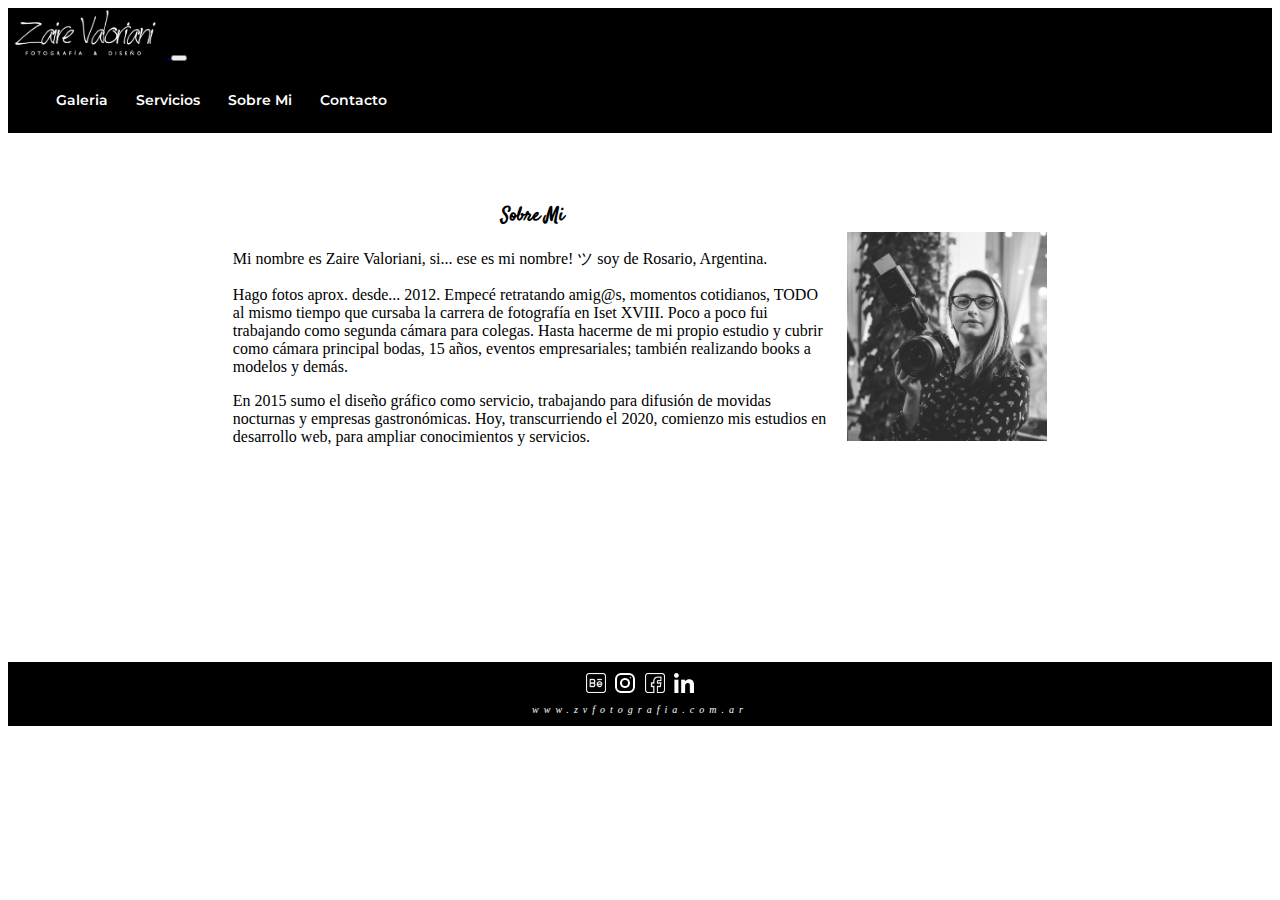
==== bio.html @ b1ae9129 "version 4" ====
<!DOCTYPE html>
<html lang="en">

<head>
    <!-- Required meta tags -->
    <meta charset="utf-8">
    <meta name="viewport" content="height=d10vice-height, 10nitial-scale=1, shrink-to-fit=no">
    <!-- Google fonts -->
    <link href="https://fonts.googleapis.com/css2?family=Montserrat:wght@300;600;900&family=Satisfy&display=swap" rel="stylesheet">

    <!-- Bootstrap CSS -->
    <link rel="stylesheet" href="https://stackpath.bootstrapcdn.com/bootstrap/4.5.0/css/bootstrap.min.css" integrity="sha384-9aIt2nRpC12Uk9gS9baDl411NQApFmC26EwAOH8WgZl5MYYxFfc+NcPb1dKGj7Sk" crossorigin="anonymous">
    <!-- CSS -->
    <link rel="stylesheet" href="estilo.css">

    <meta name="description" content="Mi nombre es Zaire, soy fotógrafa y diseñadora gráfica. Creo contenido para tu emprendimiento, retrato tus momentos y diseño lo que necesites comunicar.">
    <meta name="keywords" content="biografía, estudios, cv, zaire, fotógrafa">

    <title> Un poco de mi y mi experiencia </title>
    <link rel="icon " type="image/x-icon " href="media/logozv.png " />

    <!-- script para scroll menú superior -->
    <style>
        body {
            position: relative;
        }
    </style>
</head>


<body data-spy="scroll" data-target=".navbar" data-offset="50">

    <nav class="navbar navbar-expand-lg navbar-dark fixed-top" style="background-color: black;">

        <!-- Brand/logo -->
        <div class="container-fluid">
            <a class="navbar-brand js-scroll-trigger" href="index.html">
                <img src="media/logozv-horiz.png" alt="logo" height="50px" />
            </a>
            <button class="navbar-toggler" type="button" data-toggle="collapse" data-target="#menu2" aria-label="Toggle navigation">
                <span class="navbar-toggler-icon"></span>
              </button>

            <!-- Links -->
            <div class="collapse navbar-collapse nav justify-content-end" style="background-color: black;" id="menu2">
                <ul class="nav justify-content-end">
                    <li class="nav-item">
                        <a href="galeriaa.html"> Galeria </a>
                    </li>

                    <li class="nav-item">
                        <a href="servicio.html"> Servicios </a>
                    </li>

                    <li class="nav-item">
                        <a href="bio.html"> Sobre Mi </a>
                    </li>

                    <li class="nav-item">
                        <a href="contacto.html"> Contacto </a>
                    </li>
                </ul>
            </div>
        </div>
    </nav>


    <!-- SOBRE MI -->

    <section class="page-section" id="Bio">
        <div class="divTexto">
            <h3 class="titulos">Sobre Mi</h3>
            <div>
                <div></div>
                <p>Mi nombre es Zaire Valoriani, si... ese es mi nombre! ツ soy de Rosario, Argentina. </p>
                <p> Hago fotos aprox. desde... 2012. Empecé retratando amig@s, momentos cotidianos, TODO al mismo tiempo que cursaba la carrera de fotografía en Iset XVIII. Poco a poco fui trabajando como segunda cámara para colegas. Hasta hacerme de mi propio
                    estudio y cubrir como cámara principal bodas, 15 años, eventos empresariales; también realizando books a modelos y demás.</p>
                <p>En 2015 sumo el diseño gráfico como servicio, trabajando para difusión de movidas nocturnas y empresas gastronómicas. Hoy, transcurriendo el 2020, comienzo mis estudios en desarrollo web, para ampliar conocimientos y servicios.
                </p>

                <p>
                </p>
            </div>

        </div>
        <div>
            <div>
                <div class="divImg">
                    <img src="media/perfil.jpg" width="200px" />
                </div>
            </div>
        </div>

    </section>





    <footer class="fixed-bottom">
        <div>
            <a href=" "><img src="media/behance.png " width="20px " class="iconos " /></a>
            <a href=" "><img src="media/instagram.png " width="20px " class="iconos " /></a>
            <a href=" "><img src="media/facebook.png " width="20px " class="iconos " /></a>
            <a href=" "><img src="media/linkedin.png " width="20px " class="iconos " /></a>
        </div>
        <div class="dire">
            <em> www.zvfotografia.com.ar </em>
        </div>

    </footer>

</body>


<!-- Optional JavaScript -->
<!-- jQuery first, then Popper.js, then Bootstrap JS -->
<script src="https://code.jquery.com/jquery-3.5.1.slim.min.js " integrity="sha384-DfXdz2htPH0lsSSs5nCTpuj/zy4C+OGpamoFVy38MVBnE+IbbVYUew+OrCXaRkfj " crossorigin="anonymous "></script>
<script src="https://cdn.jsdelivr.net/npm/popper.js@1.16.0/dist/umd/popper.min.js " integrity="sha384-Q6E9RHvbIyZFJoft+2mJbHaEWldlvI9IOYy5n3zV9zzTtmI3UksdQRVvoxMfooAo " crossorigin="anonymous "></script>
<script src="https://stackpath.bootstrapcdn.com/bootstrap/4.5.0/js/bootstrap.min.js " integrity="sha384-OgVRvuATP1z7JjHLkuOU7Xw704+h835Lr+6QL9UvYjZE3Ipu6Tp75j7Bh/kR0JKI " crossorigin="anonymous "></script>


</html>
---- estilo.css ----
@import url("https://fonts.googleapis.com/css2?family=Montserrat:wght@300;600;900&family=Satisfy&display=swap");
header {
  display: -webkit-box;
  display: -ms-flexbox;
  display: flex;
  -webkit-box-orient: vertical;
  -webkit-box-direction: normal;
      -ms-flex-direction: column;
          flex-direction: column;
  -webkit-box-align: center;
      -ms-flex-align: center;
          align-items: center;
  text-align: center;
  padding-top: 0.5rem;
}

header img {
  width: 300px;
}

header #frase {
  color: black;
  font-weight: 300;
  font-size: 0.9rem;
  letter-spacing: 0.1rem;
  text-align: center;
}

nav {
  background-color: black;
  height: 4rem;
}

nav .navbar-brand {
  height: 3.140rem;
  padding-top: 0.125rem;
  padding-top: 0.125rem;
}

nav ul {
  width: 100%;
  display: inline-block;
  -webkit-box-orient: horizontal;
  -webkit-box-direction: normal;
      -ms-flex-direction: row;
          flex-direction: row;
  -webkit-box-pack: right;
      -ms-flex-pack: right;
          justify-content: right;
  padding-top: 0.313rem;
}

nav ul li.nav-item {
  background-color: black;
  list-style: none;
  font-weight: 600;
  display: inline-block;
  font-size: 0.9rem;
  padding: 0.5rem;
  margin-right: 0.5rem;
}

nav ul li.nav-item a {
  background-color: black;
  color: white;
  text-decoration: none;
  font-family: montserrat;
}

nav ul li.nav-item a:hover {
  color: coral;
}

section {
  display: -webkit-box;
  display: -ms-flexbox;
  display: flex;
  -webkit-box-orient: horizontal;
  -webkit-box-direction: normal;
      -ms-flex-direction: row;
          flex-direction: row;
  -webkit-box-pack: center;
      -ms-flex-pack: center;
          justify-content: center;
}

section .titulos {
  font-family: satisfy;
  font-weight: 600;
  text-align: center;
  margin-bottom: 1.25rem;
}

section .tabla {
  padding-top: 10rem;
}

section .datos {
  padding-top: 20px;
  padding-right: 8px;
  text-justify: center;
}

section em {
  font-size: 0.8rem;
}

section .divPubli {
  font-weight: 900;
  display: -webkit-box;
  display: -ms-flexbox;
  display: flex;
  -webkit-box-orient: vertical;
  -webkit-box-direction: normal;
      -ms-flex-direction: column;
          flex-direction: column;
  -webkit-box-pack: center;
      -ms-flex-pack: center;
          justify-content: center;
  text-align: center;
  font-size: 1.5rem;
  font-family: montserrat;
  -webkit-animation-name: animate_off;
          animation-name: animate_off;
  -webkit-animation-iteration-count: infinite;
          animation-iteration-count: infinite;
  -webkit-animation-timing-function: linear;
          animation-timing-function: linear;
  -webkit-animation-duration: 5s;
          animation-duration: 5s;
  -webkit-animation-delay: 1s;
          animation-delay: 1s;
}

@-webkit-keyframes animate_off {
  0% {
    -webkit-transform: translate(0px, -200px);
            transform: translate(0px, -200px);
  }
  50% {
    -webkit-transform: translate(0px, -80px);
            transform: translate(0px, -80px);
    -webkit-transform: rotate(180deg);
            transform: rotate(180deg);
  }
  80% {
    -webkit-transform: translate(0px, 0px);
            transform: translate(0px, 0px);
    -webkit-transform: rotate(360deg);
            transform: rotate(360deg);
  }
  100% {
    -webkit-transform: translate(0px, 0px);
            transform: translate(0px, 0px);
    -webkit-transform: scale(1.4);
            transform: scale(1.4);
  }
}

@keyframes animate_off {
  0% {
    -webkit-transform: translate(0px, -200px);
            transform: translate(0px, -200px);
  }
  50% {
    -webkit-transform: translate(0px, -80px);
            transform: translate(0px, -80px);
    -webkit-transform: rotate(180deg);
            transform: rotate(180deg);
  }
  80% {
    -webkit-transform: translate(0px, 0px);
            transform: translate(0px, 0px);
    -webkit-transform: rotate(360deg);
            transform: rotate(360deg);
  }
  100% {
    -webkit-transform: translate(0px, 0px);
            transform: translate(0px, 0px);
    -webkit-transform: scale(1.4);
            transform: scale(1.4);
  }
}

section .divTexto {
  width: 600px;
  margin-left: 3.125rem;
  margin-right: 0.9rem;
  margin-bottom: 1.8rem;
}

section .divImg {
  margin-top: 3rem;
  margin-right: 3.12rem;
  height: 17.5rem;
}

.page-section {
  padding-top: 7rem;
  padding-bottom: 9.37rem;
}

footer {
  height: 4rem;
  background-color: black;
  display: -webkit-box;
  display: -ms-flexbox;
  display: flex;
  -webkit-box-orient: vertical;
  -webkit-box-direction: normal;
      -ms-flex-direction: column;
          flex-direction: column;
  -ms-flex-wrap: nowrap;
      flex-wrap: nowrap;
  -webkit-box-pack: center;
      -ms-flex-pack: center;
          justify-content: center;
  -webkit-box-align: center;
      -ms-flex-align: center;
          align-items: center;
  letter-spacing: 0.313rem;
}

footer .iconos {
  padding-bottom: 0.4rem;
}

footer .iconos:hover {
  -webkit-transform: rotate(-15deg);
          transform: rotate(-15deg);
}

footer .dire {
  color: white;
  font-size: 0.625rem;
}
/*# sourceMappingURL=estilo.css.map */
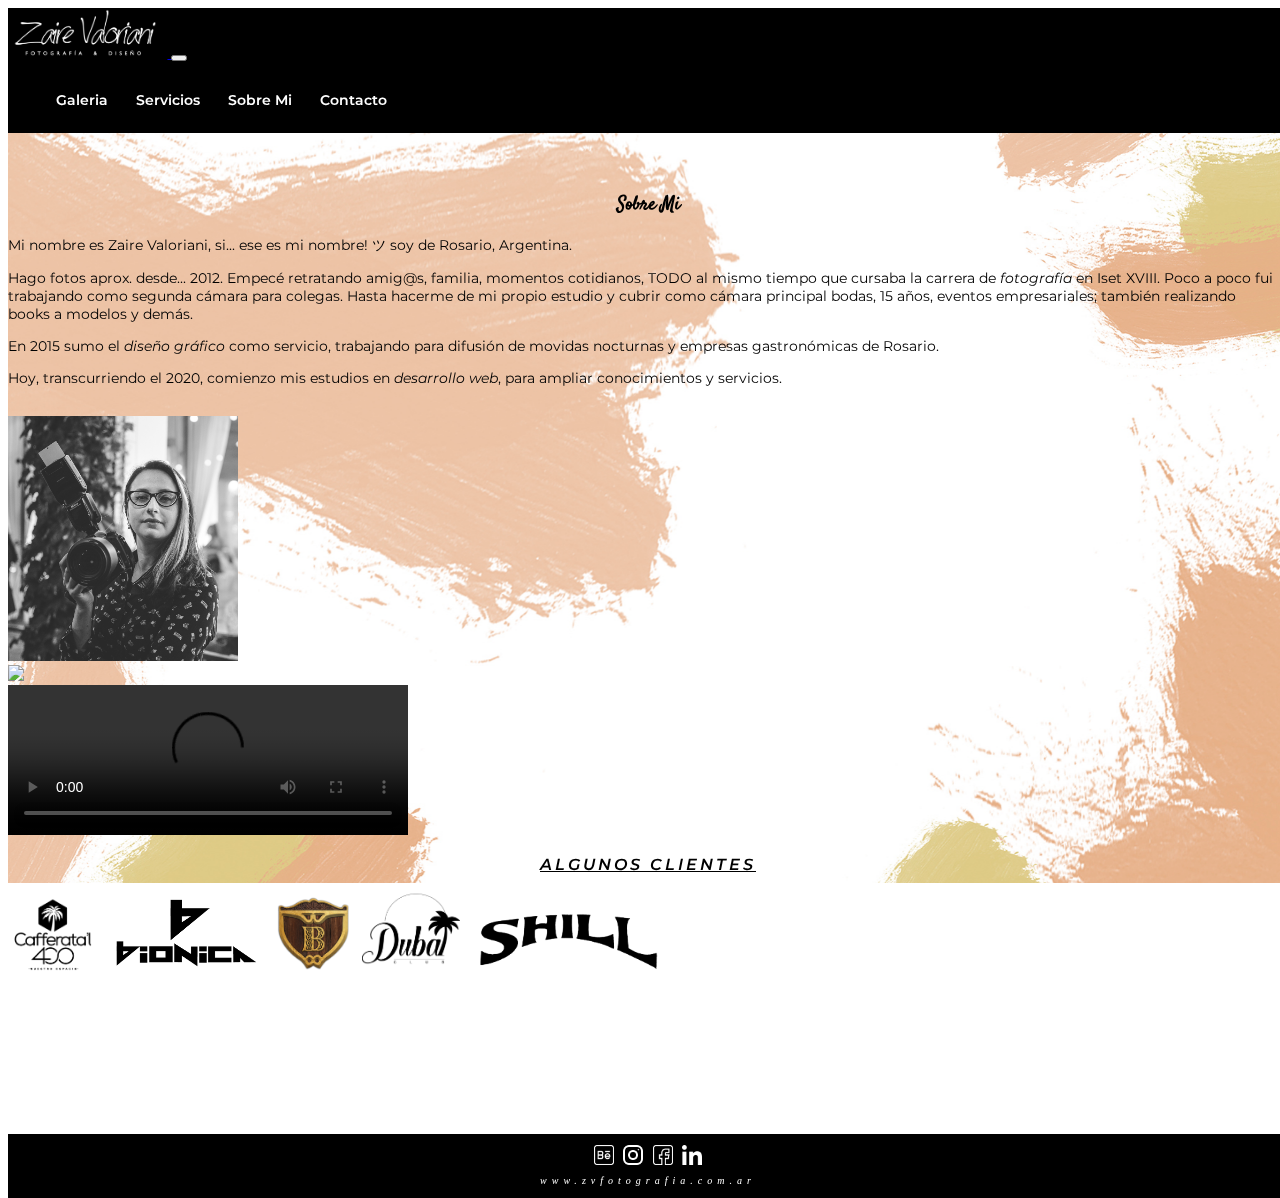
==== commit e7e80890: "version final" ====
--- a/bio.html
+++ b/bio.html
@@ -11,7 +11,7 @@
     <!-- Bootstrap CSS -->
     <link rel="stylesheet" href="https://stackpath.bootstrapcdn.com/bootstrap/4.5.0/css/bootstrap.min.css" integrity="sha384-9aIt2nRpC12Uk9gS9baDl411NQApFmC26EwAOH8WgZl5MYYxFfc+NcPb1dKGj7Sk" crossorigin="anonymous">
     <!-- CSS -->
-    <link rel="stylesheet" href="estilo.css">
+    <link rel="stylesheet" href="style/estilo.css">
 
     <meta name="description" content="Mi nombre es Zaire, soy fotógrafa y diseñadora gráfica. Creo contenido para tu emprendimiento, retrato tus momentos y diseño lo que necesites comunicar.">
     <meta name="keywords" content="biografía, estudios, cv, zaire, fotógrafa">
@@ -32,7 +32,7 @@
 
     <nav class="navbar navbar-expand-lg navbar-dark fixed-top" style="background-color: black;">
 
-        <!-- Brand/logo -->
+        <!-- Logo -->
         <div class="container-fluid">
             <a class="navbar-brand js-scroll-trigger" href="index.html">
                 <img src="media/logozv-horiz.png" alt="logo" height="50px" />
@@ -41,7 +41,7 @@
                 <span class="navbar-toggler-icon"></span>
               </button>
 
-            <!-- Links -->
+            <!-- Menú -->
             <div class="collapse navbar-collapse nav justify-content-end" style="background-color: black;" id="menu2">
                 <ul class="nav justify-content-end">
                     <li class="nav-item">
@@ -67,42 +67,100 @@
 
     <!-- SOBRE MI -->
 
-    <section class="page-section" id="Bio">
-        <div class="divTexto">
-            <h3 class="titulos">Sobre Mi</h3>
-            <div>
-                <div></div>
-                <p>Mi nombre es Zaire Valoriani, si... ese es mi nombre! ツ soy de Rosario, Argentina. </p>
-                <p> Hago fotos aprox. desde... 2012. Empecé retratando amig@s, momentos cotidianos, TODO al mismo tiempo que cursaba la carrera de fotografía en Iset XVIII. Poco a poco fui trabajando como segunda cámara para colegas. Hasta hacerme de mi propio
-                    estudio y cubrir como cámara principal bodas, 15 años, eventos empresariales; también realizando books a modelos y demás.</p>
-                <p>En 2015 sumo el diseño gráfico como servicio, trabajando para difusión de movidas nocturnas y empresas gastronómicas. Hoy, transcurriendo el 2020, comienzo mis estudios en desarrollo web, para ampliar conocimientos y servicios.
-                </p>
-
-                <p>
-                </p>
-            </div>
-
-        </div>
+    <section class="column">
+        
         <div>
-            <div>
-                <div class="divImg">
-                    <img src="media/perfil.jpg" width="200px" />
-                </div>
-            </div>
+            <img src="media/fondoBio.jpg" id="img-form" >
         </div>
 
+        
+        <div class="container page-section">
+
+            <div class="column">
+                
+
+                <div class="row">
+
+                    <div class= "col-lg-8 col-xs-6">
+
+                        <h3 class="titulos">Sobre Mi</h3>
+
+                        <div class="float-left  divTexto">
+                            <p>Mi nombre es Zaire Valoriani, si... ese es mi nombre! ツ soy de Rosario, Argentina. </p>
+                            <p> Hago fotos aprox. desde... 2012. Empecé retratando amig@s, familia, momentos cotidianos, TODO al mismo tiempo que cursaba la carrera de <em>fotografía</em> en Iset XVIII. Poco a poco fui trabajando como segunda cámara para colegas. Hasta
+                                        hacerme de mi propio estudio y cubrir como cámara principal bodas, 15 años, eventos empresariales; también realizando books a modelos y demás.</p>
+                            <p>En 2015 sumo el <em>diseño gráfico</em> como servicio, trabajando para difusión de movidas nocturnas y empresas gastronómicas de Rosario.</p>
+                            <p>Hoy, transcurriendo el 2020, comienzo mis estudios en <em>desarrollo web</em>, para ampliar conocimientos y servicios.</p>
+                            <p></p>
+                        </div>
+
+                    </div>
+
+                    
+                    <div class="float-right mt-3  col-lg-4 col-xs-6 d-flex justify-content-center shadow p-2 mb-5 bg-white rounded" >
+                        <img src="media/perfil.jpg" width="230px" height="245px" >
+                    </div>
+                </div>    
+
+
+                <div class="container">                                         
+        
+                    <div class="row d-flex justify-content-center">
+                             
+                        <div class=" d-flex justify-content-center mt-3 mr-5 ml-5 col-lg-4 col-xs-6 shadow">
+                            <img src="media/estudio.jpg" width="400px" >
+                        </div>
+                                
+                        <div class=" d-flex justify-content-center mt-3  col-lg-4 col-xs-6 shadow" >
+                                 <video src="media/fotolibro.mp4" controls width="400px">
+                        </div> 
+        
+                    </div>
+                
+                </div>
+
+
+
+                <div class="container">                                            
+        
+                    <div class="column mt-5 pt-5">
+                           
+                        <div class= "col-lg-12 col-xs-12">
+        
+                            <em><p class="pb-3" style="text-align: center; font-family: montserrat; font-size: medium; font-weight: 600; text-decoration-line: underline; letter-spacing: 3px;" > ALGUNOS   CLIENTES </p></em>
+        
+                        </div>
+                            
+                        <div class="mt-3  col-lg-12 col-xs-12 d-flex justify-content-center" >
+                            <img src="media/logocaf.png" width="90px" height="auto" class="mr-3">
+                            <img src="media/logobionica.png" width="auto" height="90px"  class="mr-5">
+                            <img src="media/logobender.png" width="auto" height="90px"  class="mr-5">
+                            <img src="media/logodubai.png" width="auto" height="90px"  class="mr-5">
+                            <img src="media/logoshill.png" width="auto" height="90px" class="mr-5" >
+                        </div>
+                                      
+                    </div>    
+                                            
+                </div>
+
+
+            </div>
+        
+        </div>
+
+        
     </section>
 
 
 
-
+    <!-- footer -->
 
     <footer class="fixed-bottom">
         <div>
-            <a href=" "><img src="media/behance.png " width="20px " class="iconos " /></a>
-            <a href=" "><img src="media/instagram.png " width="20px " class="iconos " /></a>
-            <a href=" "><img src="media/facebook.png " width="20px " class="iconos " /></a>
-            <a href=" "><img src="media/linkedin.png " width="20px " class="iconos " /></a>
+            <a href="https://www.behance.net/zvfotoddba"><img src="media/behance.png " width="20px " class="iconos " /></a>
+            <a href="https://www.instagram.com/zai.valoriani"><img src="media/instagram.png " width="20px " class="iconos " /></a>
+            <a href="https://www.facebook.com/zvfoto"><img src="media/facebook.png " width="20px " class="iconos " /></a>
+            <a href="https://www.linkedin.com/in/zaire-valoriani-70362096"><img src="media/linkedin.png " width="20px " class="iconos " /></a>
         </div>
         <div class="dire">
             <em> www.zvfotografia.com.ar </em>
--- a/style/estilo.css
+++ b/style/estilo.css
@@ -0,0 +1,304 @@
+@import url("https://fonts.googleapis.com/css2?family=Montserrat:wght@300;600;900&family=Satisfy&display=swap");
+html, body {
+  height: 100%;
+  width: 100%;
+}
+
+header {
+  display: -webkit-box;
+  display: -ms-flexbox;
+  display: flex;
+  -webkit-box-orient: vertical;
+  -webkit-box-direction: normal;
+      -ms-flex-direction: column;
+          flex-direction: column;
+  -webkit-box-align: center;
+      -ms-flex-align: center;
+          align-items: center;
+  text-align: center;
+  padding-top: 0.5rem;
+}
+
+header img {
+  width: 300px;
+}
+
+header #frase {
+  color: black;
+  font-weight: 300;
+  font-size: 0.9rem;
+  letter-spacing: 0.1rem;
+  text-align: center;
+}
+
+nav {
+  background-color: black;
+  height: 4rem;
+}
+
+nav .navbar-brand {
+  height: 3.140rem;
+  padding-top: 0.125rem;
+  padding-top: 0.125rem;
+}
+
+nav ul {
+  width: 100%;
+  display: inline-block;
+  -webkit-box-orient: horizontal;
+  -webkit-box-direction: normal;
+      -ms-flex-direction: row;
+          flex-direction: row;
+  -webkit-box-pack: right;
+      -ms-flex-pack: right;
+          justify-content: right;
+  padding-top: 0.313rem;
+}
+
+nav ul li.nav-item {
+  background-color: black;
+  list-style: none;
+  font-weight: 600;
+  display: inline-block;
+  font-size: 0.9rem;
+  padding: 0.5rem;
+  margin-right: 0.5rem;
+}
+
+nav ul li.nav-item a {
+  background-color: black;
+  color: white;
+  text-decoration: none;
+  font-family: montserrat;
+}
+
+nav ul li.nav-item a:hover {
+  color: coral;
+}
+
+section {
+  display: -webkit-box;
+  display: -ms-flexbox;
+  display: flex;
+  -webkit-box-orient: horizontal;
+  -webkit-box-direction: normal;
+      -ms-flex-direction: row;
+          flex-direction: row;
+  -webkit-box-pack: center;
+      -ms-flex-pack: center;
+          justify-content: center;
+}
+
+section .titulos {
+  font-family: satisfy;
+  font-weight: 600;
+  text-align: center;
+  margin-bottom: 1.15rem;
+}
+
+section ul.sub {
+  display: block;
+  list-style-type: none;
+  margin-top: 200px;
+  padding: 0;
+  width: auto;
+  background-color: black;
+  -webkit-box-orient: vertical;
+  -webkit-box-direction: normal;
+      -ms-flex-direction: column;
+          flex-direction: column;
+  -webkit-box-pack: start;
+      -ms-flex-pack: start;
+          justify-content: start;
+  -webkit-box-align: start;
+      -ms-flex-align: start;
+          align-items: flex-start;
+}
+
+section ul.sub li a {
+  display: block;
+  color: white;
+  padding: 8px 16px;
+  text-decoration: none;
+  font-family: montserrat;
+}
+
+section ul.sub a:hover {
+  color: coral;
+}
+
+section #comercial {
+  margin-top: 60px;
+}
+
+section #serv {
+  text-transform: uppercase;
+  letter-spacing: 4px;
+  font-weight: bold;
+}
+
+section .packs {
+  padding-top: 80px;
+}
+
+section #img-serv {
+  width: 100%;
+  height: 700px;
+  background-size: cover;
+  position: absolute;
+  z-index: -2;
+}
+
+section .divTexto {
+  display: block;
+  color: black;
+  margin-right: 0.9rem;
+  margin-bottom: 1.8rem;
+}
+
+section .divImg {
+  display: block;
+}
+
+section #img-form {
+  width: 100%;
+  height: cover;
+  position: fixed;
+  z-index: -2;
+}
+
+section .contact {
+  display: block;
+  background-color: #E8B48E;
+  font-family: montserrat;
+  font-size: 6px;
+  border: 3px outset #e4c2aa;
+  border-radius: 12px;
+  padding-top: 10px;
+  padding-bottom: 18px;
+  position: relative;
+}
+
+section .contact .datos {
+  padding-top: 10px;
+  text-justify: center;
+}
+
+section .contact .datos ::-webkit-input-placeholder {
+  font-family: montserrat;
+  font-size: 14px;
+}
+
+section .contact .datos :-ms-input-placeholder {
+  font-family: montserrat;
+  font-size: 14px;
+}
+
+section .contact .datos ::-ms-input-placeholder {
+  font-family: montserrat;
+  font-size: 14px;
+}
+
+section .contact .datos ::placeholder {
+  font-family: montserrat;
+  font-size: 14px;
+}
+
+section .contact .datos .custom-select {
+  font-family: montserrat;
+  font-size: 14px;
+}
+
+section .contact .datos em {
+  font-size: 0.8rem;
+}
+
+section .contact .datos .btn {
+  width: 120px;
+  font-family: montserrat;
+  font-weight: 600;
+  border-radius: 90px;
+}
+
+section .contact .datos .btn:hover {
+  background-color: coral;
+  outline: none;
+}
+
+section .contact .datos .btn:focus {
+  background-color: black;
+  color: #E8B48E;
+  outline: none;
+}
+
+section p {
+  font-family: montserrat;
+  font-size: 14px;
+}
+
+section .map {
+  display: -webkit-box;
+  display: -ms-flexbox;
+  display: flex;
+  -webkit-box-orient: vertical;
+  -webkit-box-direction: normal;
+      -ms-flex-direction: column;
+          flex-direction: column;
+  -webkit-box-pack: center;
+      -ms-flex-pack: center;
+          justify-content: center;
+  -webkit-box-align: center;
+      -ms-flex-align: center;
+          align-items: center;
+}
+
+section .sombra {
+  text-shadow: 2px 2px 2px black;
+}
+
+.page-section {
+  padding-top: 6.3rem;
+  padding-bottom: 9.37rem;
+}
+
+footer {
+  height: 4rem;
+  background-color: black;
+  display: -webkit-box;
+  display: -ms-flexbox;
+  display: flex;
+  -webkit-box-orient: vertical;
+  -webkit-box-direction: normal;
+      -ms-flex-direction: column;
+          flex-direction: column;
+  -ms-flex-wrap: nowrap;
+      flex-wrap: nowrap;
+  -webkit-box-pack: center;
+      -ms-flex-pack: center;
+          justify-content: center;
+  -webkit-box-align: center;
+      -ms-flex-align: center;
+          align-items: center;
+  letter-spacing: 0.313rem;
+}
+
+footer .iconos {
+  padding-bottom: 0.4rem;
+}
+
+footer .iconos:hover {
+  -webkit-transform: rotate(-15deg);
+          transform: rotate(-15deg);
+}
+
+footer .dire {
+  color: white;
+  font-size: 0.625rem;
+}
+
+@media only screen and (max-width: 992px) {
+  #img-form {
+    height: 1240px;
+  }
+}
+/*# sourceMappingURL=estilo.css.map */